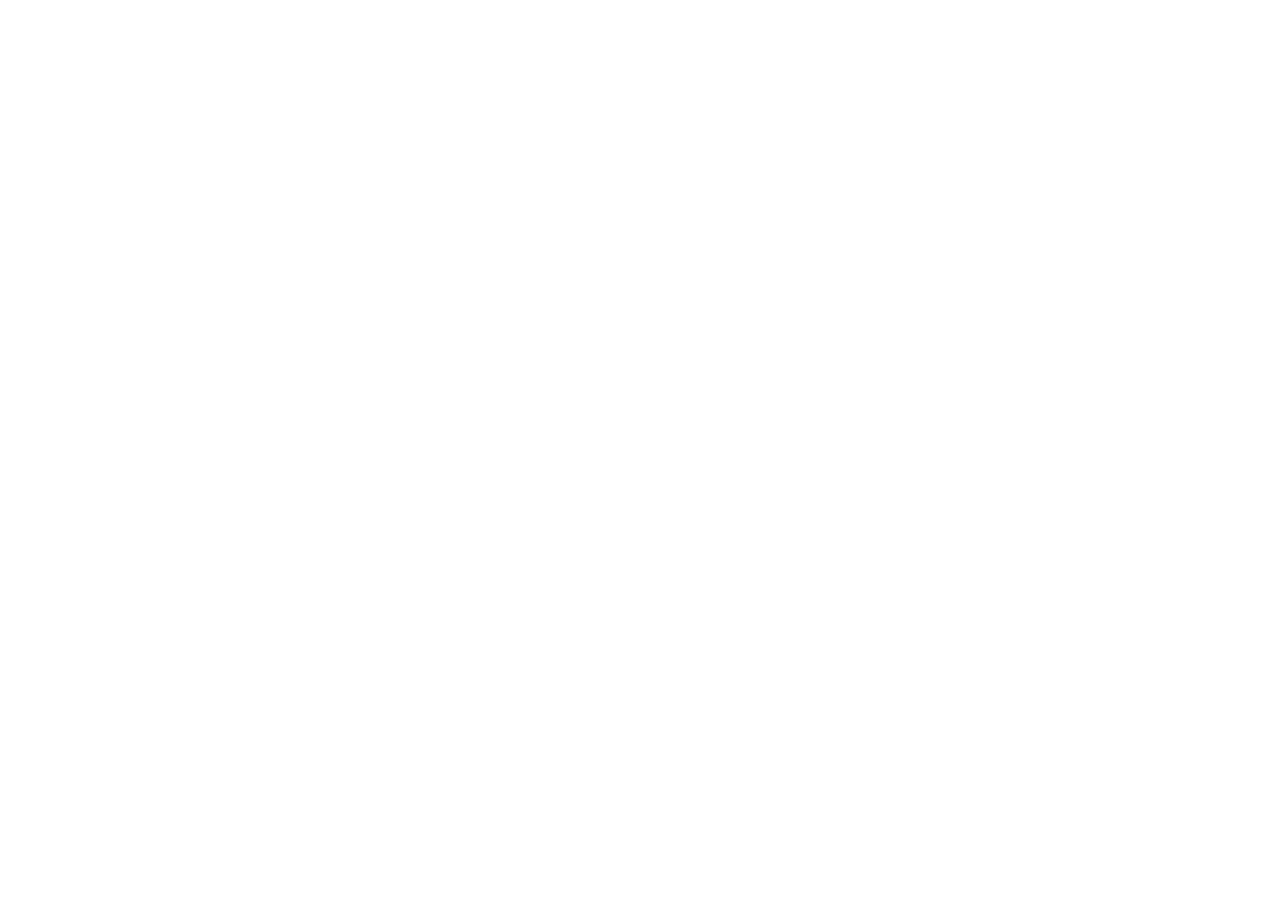
==== index.html @ f92f1a8e "# First commit tma project code" ====
<!DOCTYPE html>
<html>
<head>
	<title>Sale Management Application</title>
	<meta charset="UTF-8">
	<meta name="viewport" content="width=device-width, initial-scale=1">
	<link rel="stylesheet" href="http://maxcdn.bootstrapcdn.com/bootstrap/3.3.6/css/bootstrap.min.css">
	<link rel="stylesheet" href="css/basic_style/style.css">
	<script src="https://ajax.googleapis.com/ajax/libs/jquery/2.2.0/jquery.min.js"></script>
	<script src="http://maxcdn.bootstrapcdn.com/bootstrap/3.3.6/js/bootstrap.min.js"></script>
	<script src="http://ajax.googleapis.com/ajax/libs/angularjs/1.4.8/angular.min.js"></script>
	<script src="js/app.js"></script>
	<script src="js/custom.js"></script>
	<script src="js/controller.js"></script>
</head>
<body ng-app="my_app" ng-controller="my_app_controller">
	
	<div ng-include="main_load">
		
	</div>
	
</body>
</html>
---- css/basic_style/style.css ----
body {
  width: 100%;
  padding-top: 55px; }

#main-menu {
  background-color: #f2f2f2; }

table {
  border: 1px solid #dadada; }
  table td {
    padding: 4px;
    border: 1px solid #dadada;
    vertical-align: middle !important; }

/*# sourceMappingURL=style.css.map */
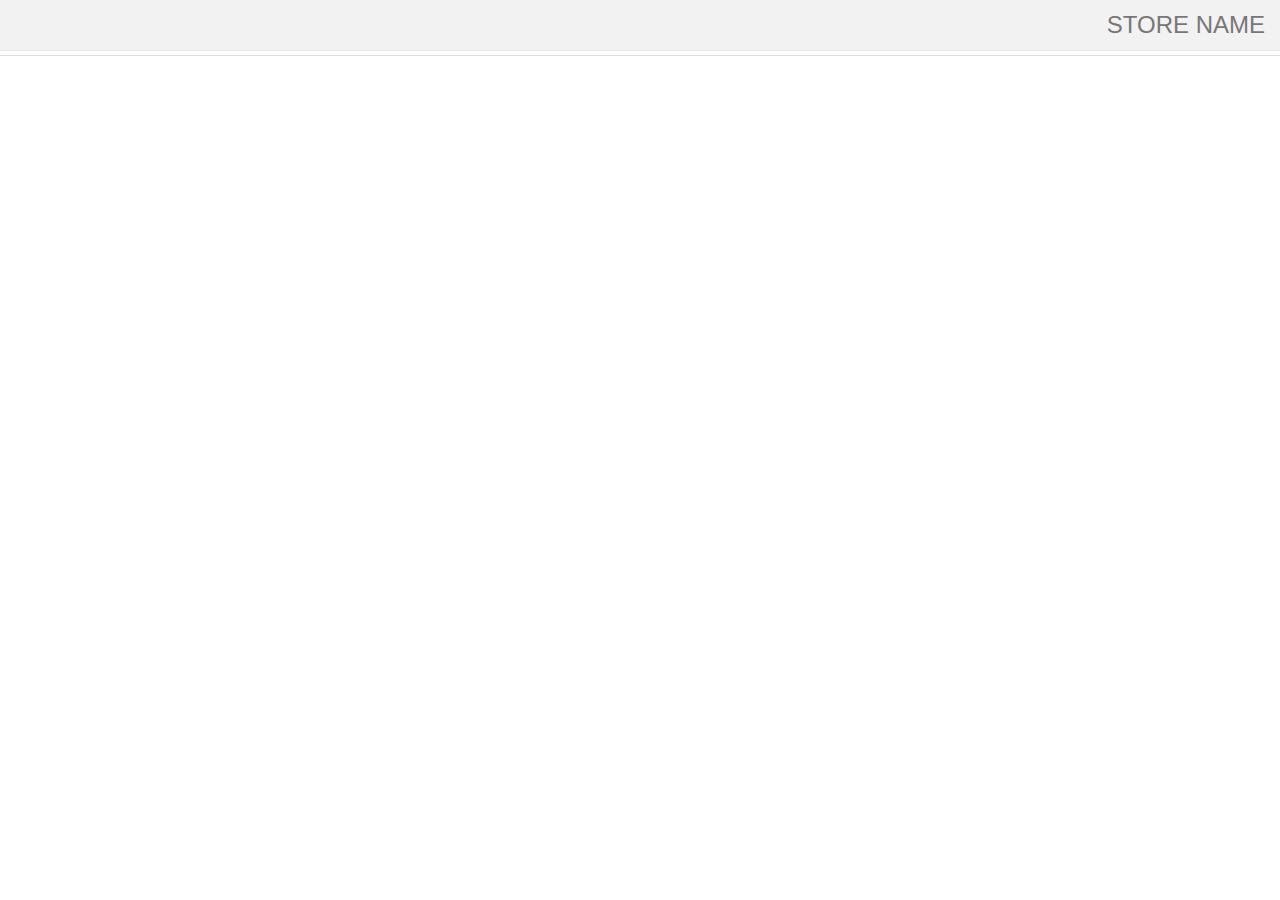
==== commit 3325199b: "Add tab view - 20160425" ====
--- a/index.html
+++ b/index.html
@@ -1,20 +1,19 @@
 <!DOCTYPE html>
 <html>
 <head>
-	<title>Sale Management Application</title>
+	<title>Total Management Application</title>
 	<meta charset="UTF-8">
 	<meta name="viewport" content="width=device-width, initial-scale=1">
-	<link rel="stylesheet" href="http://maxcdn.bootstrapcdn.com/bootstrap/3.3.6/css/bootstrap.min.css">
+	<link rel="stylesheet" href="bower_components/bootstrap/dist/css/bootstrap.min.css">
 	<link rel="stylesheet" href="css/basic_style/style.css">
-	<script src="https://ajax.googleapis.com/ajax/libs/jquery/2.2.0/jquery.min.js"></script>
-	<script src="http://maxcdn.bootstrapcdn.com/bootstrap/3.3.6/js/bootstrap.min.js"></script>
-	<script src="http://ajax.googleapis.com/ajax/libs/angularjs/1.4.8/angular.min.js"></script>
+	<script src="bower_components/jquery/dist/jquery.min.js"></script>
+	<script src="bower_components/angular/angular.min.js"></script>
+	<script src="bower_components/bootstrap/dist/js/bootstrap.min.js"></script>
 	<script src="js/app.js"></script>
-	<script src="js/custom.js"></script>
+	<script src="js/component.js"></script>
 	<script src="js/controller.js"></script>
 </head>
 <body ng-app="my_app" ng-controller="my_app_controller">
-	
 	<div ng-include="main_load">
 		
 	</div>
--- a/css/basic_style/style.css
+++ b/css/basic_style/style.css
@@ -12,4 +12,11 @@
     border: 1px solid #dadada;
     vertical-align: middle !important; }
 
+#title-tab .glyphicon-remove {
+  font-size: 10px;
+  margin-left: 10px;
+  cursor: pointer; }
+  #title-tab .glyphicon-remove:hover {
+    font-weight: bolder; }
+
 /*# sourceMappingURL=style.css.map */
